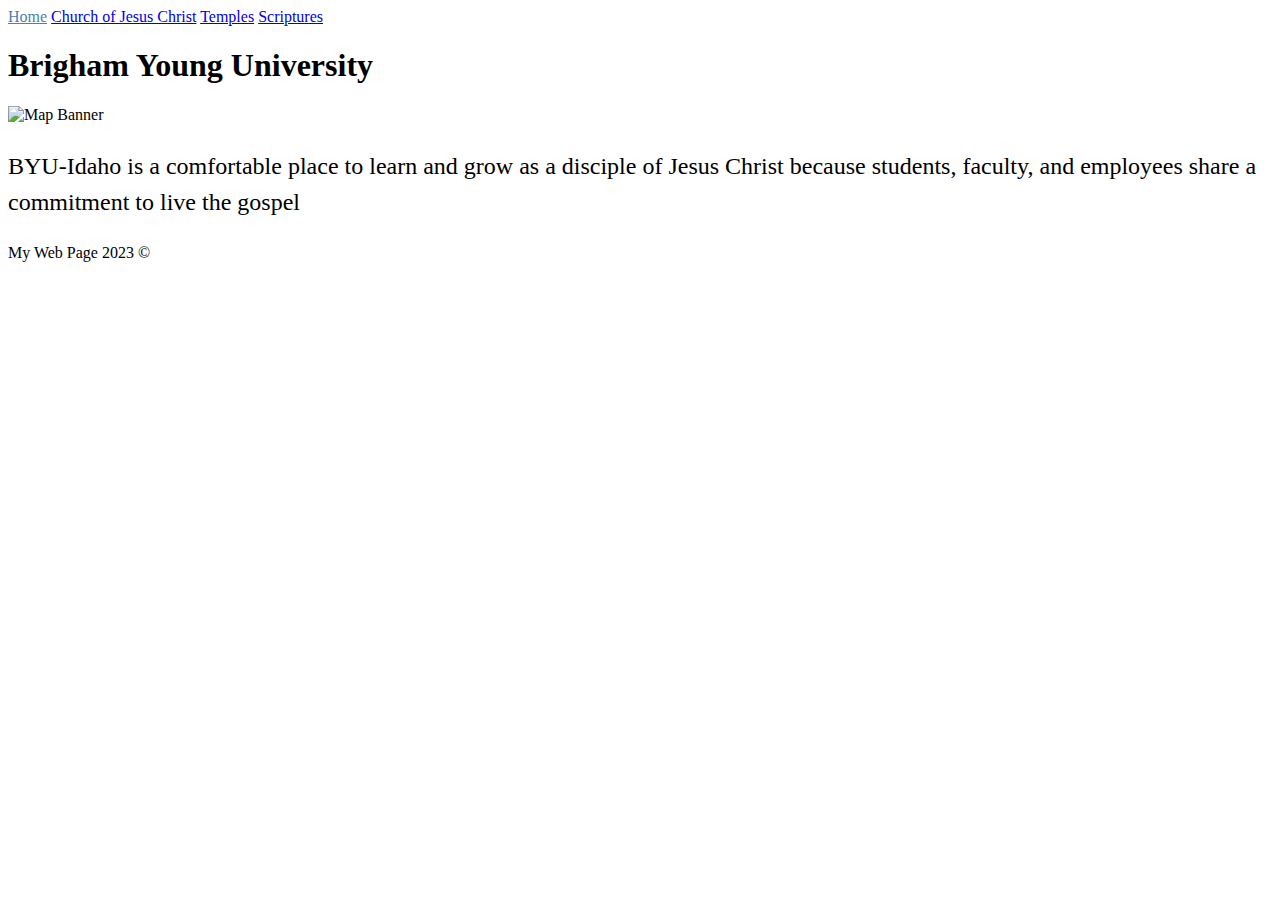
==== practicas/index.html @ c94e0513 "Index added to wwr" ====
<!DOCTYPE html>
<html lang="en">
<head>
    <meta charset="UTF-8">
    <meta http-equiv="X-UA-Compatible" content="IE=edge">
    <meta name="viewport" content="width=device-width, initial-scale=1.0">
    <title>BYUI</title>
    <link rel="stylesheet" href="styles/styles.css">
</head>
<body>
    <header>
        <nav>
            <a id="active" href="http://index.html">Home</a>
            <a href="https://www.churchofjesuschrist.org">Church of Jesus Christ</a>
            <a href="https://www.churchofjesuschrist.org/temples">Temples</a>
            <a href="https://www.churchofjesuschrist.org/study/scriptures">Scriptures</a>
        </nav>
    </header>
    <main>
        <h1>Brigham Young University</h1>
        <img src="https://www.byui.edu/images/service-sites/map-banner.jpg" alt="Map Banner">
        <p class='main-para'>BYU-Idaho is a comfortable place to learn and grow as a disciple of Jesus Christ because students, faculty, and employees share a commitment to live the gospel</p>
    </main>
    <footer>
        <p>My Web Page 2023 &copy</p>
    </footer>
</body>
</html>
---- practicas/styles/styles.css ----
.main-para{
    font-size: 1.5em;
    line-height: 1.5em;
}

#active {
    background-color: white;
    color: steelblue;
}
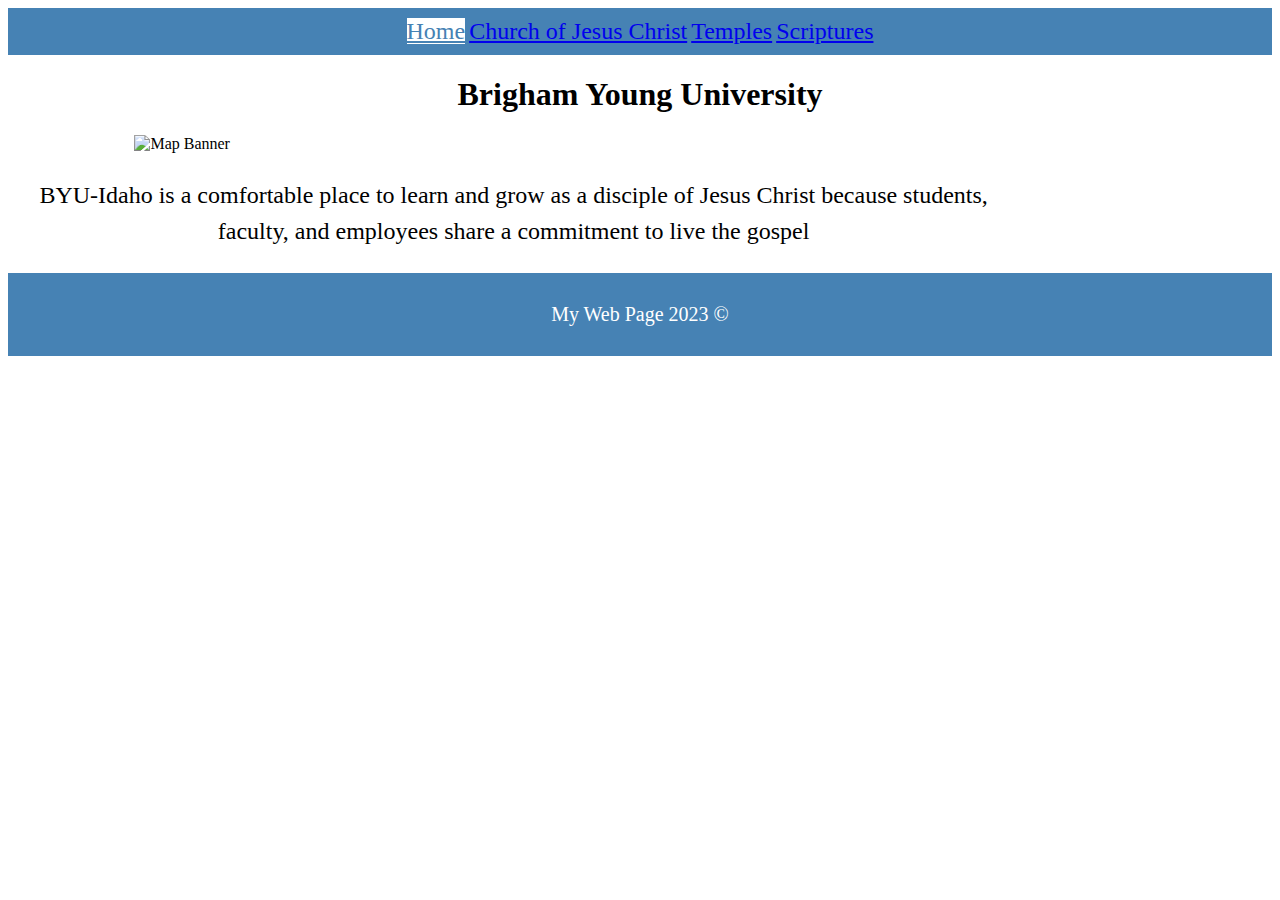
==== commit fec5fc89: "Addin styles to index" ====
--- a/practicas/index.html
+++ b/practicas/index.html
@@ -10,7 +10,7 @@
 <body>
     <header>
         <nav>
-            <a id="active" href="http://index.html">Home</a>
+            <a id="active" href="byui.html">Home</a>
             <a href="https://www.churchofjesuschrist.org">Church of Jesus Christ</a>
             <a href="https://www.churchofjesuschrist.org/temples">Temples</a>
             <a href="https://www.churchofjesuschrist.org/study/scriptures">Scriptures</a>
@@ -19,7 +19,9 @@
     <main>
         <h1>Brigham Young University</h1>
         <img src="https://www.byui.edu/images/service-sites/map-banner.jpg" alt="Map Banner">
+        
         <p class='main-para'>BYU-Idaho is a comfortable place to learn and grow as a disciple of Jesus Christ because students, faculty, and employees share a commitment to live the gospel</p>
+        
     </main>
     <footer>
         <p>My Web Page 2023 &copy</p>
--- a/practicas/styles/styles.css
+++ b/practicas/styles/styles.css
@@ -6,4 +6,45 @@
 #active {
     background-color: white;
     color: steelblue;
+}
+
+img {
+    display: block;
+    width: 80%;
+    margin: 0 auto;
+}
+
+p{
+    width: 80%;
+}
+
+a{
+    font-size: 1.5em;
+}
+
+h1{
+    text-align: center;
+}
+
+nav, footer{
+    text-align: center;
+    background-color: steelblue;
+    color: white;
+    padding: 10px;
+}
+
+main p{
+    width: 80%;
+    margin: 50 auto;
+    text-align: center;
+}
+
+footer p{
+    font-size: 20px;
+    margin: 20px auto;
+}
+
+a:hover{
+    background-color: white;
+    color: steelblue;
 }